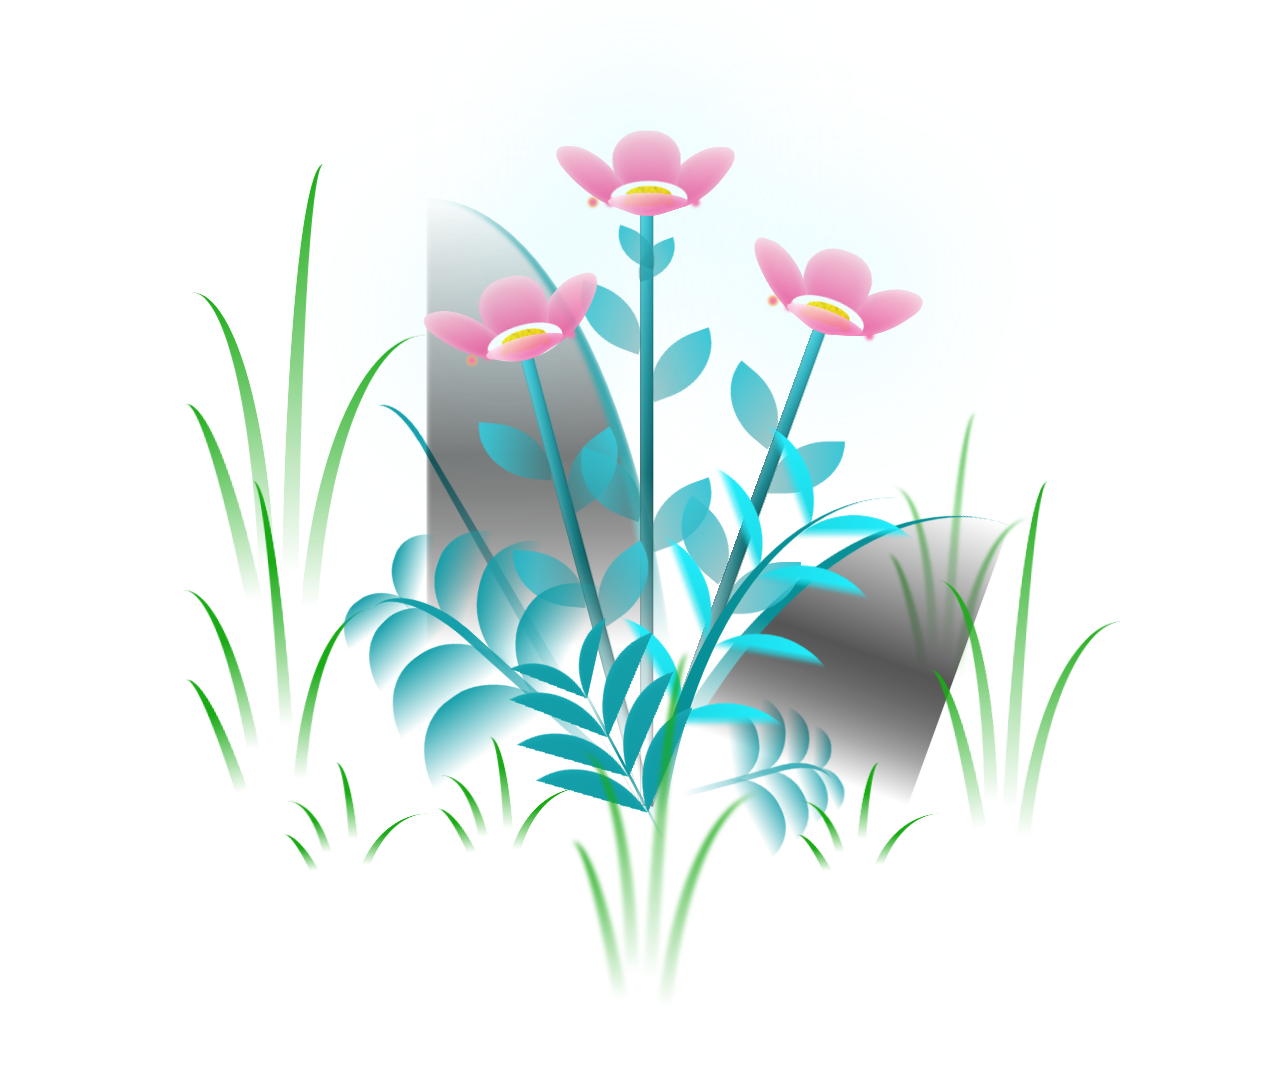
==== flowers.html @ b2b1e072 "update new website" ====
<!DOCTYPE html>
<html lang="en">
<head>
    <meta charset="UTF-8">
    <meta http-equiv="X-UA-Compatible" content="IE=edge">
    <meta name="viewport" content="width=device-width, initial-scale=1.0">
    <link rel="stylesheet" href="style/flowers.css">
    <script src="script/flowers.js" type="text/javascript"></script><title>Flowers</title>
</head>
    
<body class="not-loaded">
    <div class="night"></div>
    <div class="flowers">
      <div class="flower flower--1">
        <div class="flower__leafs flower__leafs--1">
          <div class="flower__leaf flower__leaf--1"></div>
          <div class="flower__leaf flower__leaf--2"></div>
          <div class="flower__leaf flower__leaf--3"></div>
          <div class="flower__leaf flower__leaf--4"></div>
          <div class="flower__white-circle"></div>
  
          <div class="flower__light flower__light--1"></div>
          <div class="flower__light flower__light--2"></div>
          <div class="flower__light flower__light--3"></div>
          <div class="flower__light flower__light--4"></div>
          <div class="flower__light flower__light--5"></div>
          <div class="flower__light flower__light--6"></div>
          <div class="flower__light flower__light--7"></div>
          <div class="flower__light flower__light--8"></div>
  
        </div>
        <div class="flower__line">
          <div class="flower__line__leaf flower__line__leaf--1"></div>
          <div class="flower__line__leaf flower__line__leaf--2"></div>
          <div class="flower__line__leaf flower__line__leaf--3"></div>
          <div class="flower__line__leaf flower__line__leaf--4"></div>
          <div class="flower__line__leaf flower__line__leaf--5"></div>
          <div class="flower__line__leaf flower__line__leaf--6"></div>
        </div>
      </div>
  
      <div class="flower flower--2">
        <div class="flower__leafs flower__leafs--2">
          <div class="flower__leaf flower__leaf--1"></div>
          <div class="flower__leaf flower__leaf--2"></div>
          <div class="flower__leaf flower__leaf--3"></div>
          <div class="flower__leaf flower__leaf--4"></div>
          <div class="flower__white-circle"></div>
  
          <div class="flower__light flower__light--1"></div>
          <div class="flower__light flower__light--2"></div>
          <div class="flower__light flower__light--3"></div>
          <div class="flower__light flower__light--4"></div>
          <div class="flower__light flower__light--5"></div>
          <div class="flower__light flower__light--6"></div>
          <div class="flower__light flower__light--7"></div>
          <div class="flower__light flower__light--8"></div>
  
        </div>
        <div class="flower__line">
          <div class="flower__line__leaf flower__line__leaf--1"></div>
          <div class="flower__line__leaf flower__line__leaf--2"></div>
          <div class="flower__line__leaf flower__line__leaf--3"></div>
          <div class="flower__line__leaf flower__line__leaf--4"></div>
        </div>
      </div>
  
      <div class="flower flower--3">
        <div class="flower__leafs flower__leafs--3">
          <div class="flower__leaf flower__leaf--1"></div>
          <div class="flower__leaf flower__leaf--2"></div>
          <div class="flower__leaf flower__leaf--3"></div>
          <div class="flower__leaf flower__leaf--4"></div>
          <div class="flower__white-circle"></div>
  
          <div class="flower__light flower__light--1"></div>
          <div class="flower__light flower__light--2"></div>
          <div class="flower__light flower__light--3"></div>
          <div class="flower__light flower__light--4"></div>
          <div class="flower__light flower__light--5"></div>
          <div class="flower__light flower__light--6"></div>
          <div class="flower__light flower__light--7"></div>
          <div class="flower__light flower__light--8"></div>
  
        </div>
        <div class="flower__line">
          <div class="flower__line__leaf flower__line__leaf--1"></div>
          <div class="flower__line__leaf flower__line__leaf--2"></div>
          <div class="flower__line__leaf flower__line__leaf--3"></div>
          <div class="flower__line__leaf flower__line__leaf--4"></div>
        </div>
      </div>
  
      <div class="grow-ans" style="--d:1.2s">
        <div class="flower__g-long">
          <div class="flower__g-long__top"></div>
          <div class="flower__g-long__bottom"></div>
        </div>
      </div>
  
      <div class="growing-grass">
        <div class="flower__grass flower__grass--1">
          <div class="flower__grass--top"></div>
          <div class="flower__grass--bottom"></div>
          <div class="flower__grass__leaf flower__grass__leaf--1"></div>
          <div class="flower__grass__leaf flower__grass__leaf--2"></div>
          <div class="flower__grass__leaf flower__grass__leaf--3"></div>
          <div class="flower__grass__leaf flower__grass__leaf--4"></div>
          <div class="flower__grass__leaf flower__grass__leaf--5"></div>
          <div class="flower__grass__leaf flower__grass__leaf--6"></div>
          <div class="flower__grass__leaf flower__grass__leaf--7"></div>
          <div class="flower__grass__leaf flower__grass__leaf--8"></div>
          <div class="flower__grass__overlay"></div>
        </div>
      </div>
  
      <div class="growing-grass">
        <div class="flower__grass flower__grass--2">
          <div class="flower__grass--top"></div>
          <div class="flower__grass--bottom"></div>
          <div class="flower__grass__leaf flower__grass__leaf--1"></div>
          <div class="flower__grass__leaf flower__grass__leaf--2"></div>
          <div class="flower__grass__leaf flower__grass__leaf--3"></div>
          <div class="flower__grass__leaf flower__grass__leaf--4"></div>
          <div class="flower__grass__leaf flower__grass__leaf--5"></div>
          <div class="flower__grass__leaf flower__grass__leaf--6"></div>
          <div class="flower__grass__leaf flower__grass__leaf--7"></div>
          <div class="flower__grass__leaf flower__grass__leaf--8"></div>
          <div class="flower__grass__overlay"></div>
        </div>
      </div>
  
      <div class="grow-ans" style="--d:2.4s">
        <div class="flower__g-right flower__g-right--1">
          <div class="leaf"></div>
        </div>
      </div>
  
      <div class="grow-ans" style="--d:2.8s">
        <div class="flower__g-right flower__g-right--2">
          <div class="leaf"></div>
        </div>
      </div>
  
      <div class="grow-ans" style="--d:2.8s">
        <div class="flower__g-front">
          <div class="flower__g-front__leaf-wrapper flower__g-front__leaf-wrapper--1">
            <div class="flower__g-front__leaf"></div>
          </div>
          <div class="flower__g-front__leaf-wrapper flower__g-front__leaf-wrapper--2">
            <div class="flower__g-front__leaf"></div>
          </div>
          <div class="flower__g-front__leaf-wrapper flower__g-front__leaf-wrapper--3">
            <div class="flower__g-front__leaf"></div>
          </div>
          <div class="flower__g-front__leaf-wrapper flower__g-front__leaf-wrapper--4">
            <div class="flower__g-front__leaf"></div>
          </div>
          <div class="flower__g-front__leaf-wrapper flower__g-front__leaf-wrapper--5">
            <div class="flower__g-front__leaf"></div>
          </div>
          <div class="flower__g-front__leaf-wrapper flower__g-front__leaf-wrapper--6">
            <div class="flower__g-front__leaf"></div>
          </div>
          <div class="flower__g-front__leaf-wrapper flower__g-front__leaf-wrapper--7">
            <div class="flower__g-front__leaf"></div>
          </div>
          <div class="flower__g-front__leaf-wrapper flower__g-front__leaf-wrapper--8">
            <div class="flower__g-front__leaf"></div>
          </div>
          <div class="flower__g-front__line"></div>
        </div>
      </div>
  
      <div class="grow-ans" style="--d:3.2s">
        <div class="flower__g-fr">
          <div class="leaf"></div>
          <div class="flower__g-fr__leaf flower__g-fr__leaf--1"></div>
          <div class="flower__g-fr__leaf flower__g-fr__leaf--2"></div>
          <div class="flower__g-fr__leaf flower__g-fr__leaf--3"></div>
          <div class="flower__g-fr__leaf flower__g-fr__leaf--4"></div>
          <div class="flower__g-fr__leaf flower__g-fr__leaf--5"></div>
          <div class="flower__g-fr__leaf flower__g-fr__leaf--6"></div>
          <div class="flower__g-fr__leaf flower__g-fr__leaf--7"></div>
          <div class="flower__g-fr__leaf flower__g-fr__leaf--8"></div>
        </div>
      </div>
  
      <div class="long-g long-g--0">
        <div class="grow-ans" style="--d:3s">
          <div class="leaf leaf--0"></div>
        </div>
        <div class="grow-ans" style="--d:2.2s">
          <div class="leaf leaf--1"></div>
        </div>
        <div class="grow-ans" style="--d:3.4s">
          <div class="leaf leaf--2"></div>
        </div>
        <div class="grow-ans" style="--d:3.6s">
          <div class="leaf leaf--3"></div>
        </div>
      </div>
  
      <div class="long-g long-g--1">
        <div class="grow-ans" style="--d:3.6s">
          <div class="leaf leaf--0"></div>
        </div>
        <div class="grow-ans" style="--d:3.8s">
          <div class="leaf leaf--1"></div>
        </div>
        <div class="grow-ans" style="--d:4s">
          <div class="leaf leaf--2"></div>
        </div>
        <div class="grow-ans" style="--d:4.2s">
          <div class="leaf leaf--3"></div>
        </div>
      </div>
  
      <div class="long-g long-g--2">
        <div class="grow-ans" style="--d:4s">
          <div class="leaf leaf--0"></div>
        </div>
        <div class="grow-ans" style="--d:4.2s">
          <div class="leaf leaf--1"></div>
        </div>
        <div class="grow-ans" style="--d:4.4s">
          <div class="leaf leaf--2"></div>
        </div>
        <div class="grow-ans" style="--d:4.6s">
          <div class="leaf leaf--3"></div>
        </div>
      </div>
  
      <div class="long-g long-g--3">
        <div class="grow-ans" style="--d:4s">
          <div class="leaf leaf--0"></div>
        </div>
        <div class="grow-ans" style="--d:4.2s">
          <div class="leaf leaf--1"></div>
        </div>
        <div class="grow-ans" style="--d:3s">
          <div class="leaf leaf--2"></div>
        </div>
        <div class="grow-ans" style="--d:3.6s">
          <div class="leaf leaf--3"></div>
        </div>
      </div>
  
      <div class="long-g long-g--4">
        <div class="grow-ans" style="--d:4s">
          <div class="leaf leaf--0"></div>
        </div>
        <div class="grow-ans" style="--d:4.2s">
          <div class="leaf leaf--1"></div>
        </div>
        <div class="grow-ans" style="--d:3s">
          <div class="leaf leaf--2"></div>
        </div>
        <div class="grow-ans" style="--d:3.6s">
          <div class="leaf leaf--3"></div>
        </div>
      </div>
  
      <div class="long-g long-g--5">
        <div class="grow-ans" style="--d:4s">
          <div class="leaf leaf--0"></div>
        </div>
        <div class="grow-ans" style="--d:4.2s">
          <div class="leaf leaf--1"></div>
        </div>
        <div class="grow-ans" style="--d:3s">
          <div class="leaf leaf--2"></div>
        </div>
        <div class="grow-ans" style="--d:3.6s">
          <div class="leaf leaf--3"></div>
        </div>
      </div>
  
      <div class="long-g long-g--6">
        <div class="grow-ans" style="--d:4.2s">
          <div class="leaf leaf--0"></div>
        </div>
        <div class="grow-ans" style="--d:4.4s">
          <div class="leaf leaf--1"></div>
        </div>
        <div class="grow-ans" style="--d:4.6s">
          <div class="leaf leaf--2"></div>
        </div>
        <div class="grow-ans" style="--d:4.8s">
          <div class="leaf leaf--3"></div>
        </div>
      </div>
  
      <div class="long-g long-g--7">
        <div class="grow-ans" style="--d:3s">
          <div class="leaf leaf--0"></div>
        </div>
        <div class="grow-ans" style="--d:3.2s">
          <div class="leaf leaf--1"></div>
        </div>
        <div class="grow-ans" style="--d:3.5s">
          <div class="leaf leaf--2"></div>
        </div>
        <div class="grow-ans" style="--d:3.6s">
          <div class="leaf leaf--3"></div>
        </div>
      </div>
    </div>
</body>
</html>
---- style/flowers.css ----
*,
*::after,
*::before {
  padding: 0;
  margin: 0;
  box-sizing: border-box;
}

:root {
  --dark-color: #000;
}

body {
  display: flex;
  align-items: flex-end;
  justify-content: center;
  min-height: 100vh;
  background-color: transparent;
  overflow: hidden;
  perspective: 1000px;
  padding: 0;
}

.night {
  display: none;
}

.flowers {
  position: relative;
  transform: scale(0.95) translateY(-10px);
}

.flower {
  position: absolute;
  bottom: 10vmin;
  transform-origin: bottom center;
  z-index: 10;
  --fl-speed: 0.8s;
}
.flower--1 {
  animation: moving-flower-1 4s linear infinite;
}
.flower--1 .flower__line {
  height: 70vmin;
  animation-delay: 0.3s;
}
.flower--1 .flower__line__leaf--1 {
  animation: blooming-leaf-right var(--fl-speed) 1.6s backwards;
}
.flower--1 .flower__line__leaf--2 {
  animation: blooming-leaf-right var(--fl-speed) 1.4s backwards;
}
.flower--1 .flower__line__leaf--3 {
  animation: blooming-leaf-left var(--fl-speed) 1.2s backwards;
}
.flower--1 .flower__line__leaf--4 {
  animation: blooming-leaf-left var(--fl-speed) 1s backwards;
}
.flower--1 .flower__line__leaf--5 {
  animation: blooming-leaf-right var(--fl-speed) 1.8s backwards;
}
.flower--1 .flower__line__leaf--6 {
  animation: blooming-leaf-left var(--fl-speed) 2s backwards;
}
.flower--2 {
  left: 50%;
  transform: rotate(20deg);
  animation: moving-flower-2 4s linear infinite;
}
.flower--2 .flower__line {
  height: 60vmin;
  animation-delay: 0.6s;
}
.flower--2 .flower__line__leaf--1 {
  animation: blooming-leaf-right var(--fl-speed) 1.9s backwards;
}
.flower--2 .flower__line__leaf--2 {
  animation: blooming-leaf-right var(--fl-speed) 1.7s backwards;
}
.flower--2 .flower__line__leaf--3 {
  animation: blooming-leaf-left var(--fl-speed) 1.5s backwards;
}
.flower--2 .flower__line__leaf--4 {
  animation: blooming-leaf-left var(--fl-speed) 1.3s backwards;
}
.flower--3 {
  left: 50%;
  transform: rotate(-15deg);
  animation: moving-flower-3 4s linear infinite;
}
.flower--3 .flower__line {
  animation-delay: 0.9s;
}
.flower--3 .flower__line__leaf--1 {
  animation: blooming-leaf-right var(--fl-speed) 2.5s backwards;
}
.flower--3 .flower__line__leaf--2 {
  animation: blooming-leaf-right var(--fl-speed) 2.3s backwards;
}
.flower--3 .flower__line__leaf--3 {
  animation: blooming-leaf-left var(--fl-speed) 2.1s backwards;
}
.flower--3 .flower__line__leaf--4 {
  animation: blooming-leaf-left var(--fl-speed) 1.9s backwards;
}
.flower__leafs {
  position: relative;
  animation: blooming-flower 2s backwards;
}
.flower__leafs--1 {
  animation-delay: 1.1s;
}
.flower__leafs--2 {
  animation-delay: 1.4s;
}
.flower__leafs--3 {
  animation-delay: 1.7s;
}
.flower__leafs::after {
  content: "";
  position: absolute;
  left: 0;
  top: 0;
  transform: translate(-50%, -100%);
  width: 8vmin;
  height: 8vmin;
  background-color: #6bf0ff;
  filter: blur(10vmin);
}
.flower__leaf {
  position: absolute;
  bottom: 0;
  left: 50%;
  width: 8vmin;
  height: 11vmin;
  border-radius: 51% 49% 47% 53%/44% 45% 55% 69%;
  background-color: #ffc2d4;
  background-image: linear-gradient(to top, #f43f8e, #ffc2d4);
  transform-origin: bottom center;
  opacity: 0.92;
  box-shadow: inset 0 0 2vmin rgba(255, 255, 255, 0.6);
}
.flower__leaf--1 {
  transform: translate(-10%, 1%) rotateY(40deg) rotateX(-50deg);
}
.flower__leaf--2 {
  transform: translate(-50%, -4%) rotateX(40deg);
}
.flower__leaf--3 {
  transform: translate(-90%, 0%) rotateY(45deg) rotateX(50deg);
}
.flower__leaf--4 {
  width: 8vmin;
  height: 8vmin;
  transform-origin: bottom left;
  border-radius: 4vmin 10vmin 4vmin 4vmin;
  transform: translate(0%, 18%) rotateX(70deg) rotate(-43deg);
  background-image: linear-gradient(to top, #ec4899, #ffd6e7);
  z-index: 1;
  opacity: 0.85;
}
.flower__white-circle {
  position: absolute;
  left: -3.5vmin;
  top: -3vmin;
  width: 9vmin;
  height: 4vmin;
  border-radius: 50%;
  background-color: #fff;
}
.flower__white-circle::after {
  content: "";
  position: absolute;
  left: 50%;
  top: 45%;
  transform: translate(-50%, -50%);
  width: 60%;
  height: 60%;
  border-radius: inherit;
  background-image: repeating-linear-gradient(300deg, rgba(0, 0, 0, 0.03) 0px, rgba(0, 0, 0, 0.03) 1px, transparent 1px, transparent 12px), repeating-linear-gradient(45deg, rgba(0, 0, 0, 0.03) 0px, rgba(0, 0, 0, 0.03) 1px, transparent 1px, transparent 12px), repeating-linear-gradient(67.5deg, rgba(0, 0, 0, 0.03) 0px, rgba(0, 0, 0, 0.03) 1px, transparent 1px, transparent 12px), repeating-linear-gradient(135deg, rgba(0, 0, 0, 0.03) 0px, rgba(0, 0, 0, 0.03) 1px, transparent 1px, transparent 12px), repeating-linear-gradient(45deg, rgba(0, 0, 0, 0.03) 0px, rgba(0, 0, 0, 0.03) 1px, transparent 1px, transparent 12px), repeating-linear-gradient(112.5deg, rgba(0, 0, 0, 0.03) 0px, rgba(0, 0, 0, 0.03) 1px, transparent 1px, transparent 12px), repeating-linear-gradient(112.5deg, rgba(0, 0, 0, 0.03) 0px, rgba(0, 0, 0, 0.03) 1px, transparent 1px, transparent 12px), repeating-linear-gradient(45deg, rgba(0, 0, 0, 0.03) 0px, rgba(0, 0, 0, 0.03) 1px, transparent 1px, transparent 12px), repeating-linear-gradient(22.5deg, rgba(0, 0, 0, 0.03) 0px, rgba(0, 0, 0, 0.03) 1px, transparent 1px, transparent 12px), repeating-linear-gradient(45deg, rgba(0, 0, 0, 0.03) 0px, rgba(0, 0, 0, 0.03) 1px, transparent 1px, transparent 12px), repeating-linear-gradient(22.5deg, rgba(0, 0, 0, 0.03) 0px, rgba(0, 0, 0, 0.03) 1px, transparent 1px, transparent 12px), repeating-linear-gradient(135deg, rgba(0, 0, 0, 0.03) 0px, rgba(0, 0, 0, 0.03) 1px, transparent 1px, transparent 12px), repeating-linear-gradient(157.5deg, rgba(0, 0, 0, 0.03) 0px, rgba(0, 0, 0, 0.03) 1px, transparent 1px, transparent 12px), repeating-linear-gradient(67.5deg, rgba(0, 0, 0, 0.03) 0px, rgba(0, 0, 0, 0.03) 1px, transparent 1px, transparent 12px), repeating-linear-gradient(67.5deg, rgba(0, 0, 0, 0.03) 0px, rgba(0, 0, 0, 0.03) 1px, transparent 1px, transparent 12px), linear-gradient(90deg, rgb(255, 235, 18), rgb(255, 206, 0));
}
.flower__line {
  height: 55vmin;
  width: 1.5vmin;
  background-image: linear-gradient(to left, rgba(0, 0, 0, 0.2), transparent, rgba(255, 255, 255, 0.2)), linear-gradient(to top, transparent 10%, #14757a, #39c6d6);
  box-shadow: inset 0 0 2px rgba(0, 0, 0, 0.5);
  animation: grow-flower-tree 4s backwards;
}
.flower__line__leaf {
  --w: 7vmin;
  --h: calc(var(--w) + 2vmin);
  position: absolute;
  top: 20%;
  left: 90%;
  width: var(--w);
  height: var(--h);
  border-top-right-radius: var(--h);
  border-bottom-left-radius: var(--h);
  background-image: linear-gradient(to top, rgba(20, 117, 122, 0.4), #39c6d6);
}
.flower__line__leaf--1 {
  transform: rotate(70deg) rotateY(30deg);
}
.flower__line__leaf--2 {
  top: 45%;
  transform: rotate(70deg) rotateY(30deg);
}
.flower__line__leaf--3, .flower__line__leaf--4, .flower__line__leaf--6 {
  border-top-right-radius: 0;
  border-bottom-left-radius: 0;
  border-top-left-radius: var(--h);
  border-bottom-right-radius: var(--h);
  left: -460%;
  top: 12%;
  transform: rotate(-70deg) rotateY(30deg);
}
.flower__line__leaf--4 {
  top: 40%;
}
.flower__line__leaf--5 {
  top: 0;
  transform-origin: left;
  transform: rotate(70deg) rotateY(30deg) scale(0.6);
}
.flower__line__leaf--6 {
  top: -2%;
  left: -450%;
  transform-origin: right;
  transform: rotate(-70deg) rotateY(30deg) scale(0.6);
}
.flower__light {
  position: absolute;
  bottom: 0vmin;
  width: 1vmin;
  height: 1vmin;
  background-color: rgb(255, 251, 0);
  border-radius: 50%;
  filter: blur(0.2vmin);
  animation: light-ans 4s linear infinite backwards;
}
.flower__light:nth-child(odd) {
  background-color: #ff6ea9;
}
.flower__light--1 {
  left: -2vmin;
  animation-delay: 1s;
}
.flower__light--2 {
  left: 3vmin;
  animation-delay: 0.5s;
}
.flower__light--3 {
  left: -6vmin;
  animation-delay: 0.3s;
}
.flower__light--4 {
  left: 6vmin;
  animation-delay: 0.9s;
}
.flower__light--5 {
  left: -1vmin;
  animation-delay: 1.5s;
}
.flower__light--6 {
  left: -4vmin;
  animation-delay: 3s;
}
.flower__light--7 {
  left: 3vmin;
  animation-delay: 2s;
}
.flower__light--8 {
  left: -6vmin;
  animation-delay: 3.5s;
}
.flower__grass {
  --c: #159faa;
  --line-w: 1.5vmin;
  position: absolute;
  bottom: 12vmin;
  left: -7vmin;
  display: flex;
  flex-direction: column;
  align-items: flex-end;
  z-index: 20;
  transform-origin: bottom center;
  transform: rotate(-48deg) rotateY(40deg);
}
.flower__grass--1 {
  animation: moving-grass 2s linear infinite;
}
.flower__grass--2 {
  left: 2vmin;
  bottom: 10vmin;
  transform: scale(0.5) rotate(75deg) rotateX(10deg) rotateY(-200deg);
  opacity: 0.8;
  z-index: 0;
  animation: moving-grass--2 1.5s linear infinite;
}
.flower__grass--top {
  width: 7vmin;
  height: 10vmin;
  border-top-right-radius: 100%;
  border-right: var(--line-w) solid var(--c);
  transform-origin: bottom center;
  transform: rotate(-2deg);
}
.flower__grass--bottom {
  margin-top: -2px;
  width: var(--line-w);
  height: 25vmin;
  background-image: linear-gradient(to top, transparent, var(--c));
}
.flower__grass__leaf {
  --size: 10vmin;
  position: absolute;
  width: calc(var(--size) * 2.1);
  height: var(--size);
  border-top-left-radius: var(--size);
  border-top-right-radius: var(--size);
  background-image: linear-gradient(to top, transparent, transparent 30%, var(--c));
  z-index: 100;
}
.flower__grass__leaf--1 {
  top: -6%;
  left: 30%;
  --size: 6vmin;
  transform: rotate(-20deg);
  animation: growing-grass-ans--1 2s 2.6s backwards;
}
@keyframes growing-grass-ans--1 {
  0% {
    transform-origin: bottom left;
    transform: rotate(-20deg) scale(0);
  }
}
.flower__grass__leaf--2 {
  top: -5%;
  left: -110%;
  --size: 6vmin;
  transform: rotate(10deg);
  animation: growing-grass-ans--2 2s 2.4s linear backwards;
}
@keyframes growing-grass-ans--2 {
  0% {
    transform-origin: bottom right;
    transform: rotate(10deg) scale(0);
  }
}
.flower__grass__leaf--3 {
  top: 5%;
  left: 60%;
  --size: 8vmin;
  transform: rotate(-18deg) rotateX(-20deg);
  animation: growing-grass-ans--3 2s 2.2s linear backwards;
}
@keyframes growing-grass-ans--3 {
  0% {
    transform-origin: bottom left;
    transform: rotate(-18deg) rotateX(-20deg) scale(0);
  }
}
.flower__grass__leaf--4 {
  top: 6%;
  left: -135%;
  --size: 8vmin;
  transform: rotate(2deg);
  animation: growing-grass-ans--4 2s 2s linear backwards;
}
@keyframes growing-grass-ans--4 {
  0% {
    transform-origin: bottom right;
    transform: rotate(2deg) scale(0);
  }
}
.flower__grass__leaf--5 {
  top: 20%;
  left: 60%;
  --size: 10vmin;
  transform: rotate(-24deg) rotateX(-20deg);
  animation: growing-grass-ans--5 2s 1.8s linear backwards;
}
@keyframes growing-grass-ans--5 {
  0% {
    transform-origin: bottom left;
    transform: rotate(-24deg) rotateX(-20deg) scale(0);
  }
}
.flower__grass__leaf--6 {
  top: 22%;
  left: -180%;
  --size: 10vmin;
  transform: rotate(10deg);
  animation: growing-grass-ans--6 2s 1.6s linear backwards;
}
@keyframes growing-grass-ans--6 {
  0% {
    transform-origin: bottom right;
    transform: rotate(10deg) scale(0);
  }
}
.flower__grass__leaf--7 {
  top: 39%;
  left: 70%;
  --size: 10vmin;
  transform: rotate(-10deg);
  animation: growing-grass-ans--7 2s 1.4s linear backwards;
}
@keyframes growing-grass-ans--7 {
  0% {
    transform-origin: bottom left;
    transform: rotate(-10deg) scale(0);
  }
}
.flower__grass__leaf--8 {
  top: 40%;
  left: -215%;
  --size: 11vmin;
  transform: rotate(10deg);
  animation: growing-grass-ans--8 2s 1.2s linear backwards;
}
@keyframes growing-grass-ans--8 {
  0% {
    transform-origin: bottom right;
    transform: rotate(10deg) scale(0);
  }
}
.flower__grass__overlay {
  display: none;
}
.flower__g-long {
  --w: 2vmin;
  --h: 6vmin;
  --c: #159faa;
  position: absolute;
  bottom: 10vmin;
  left: -3vmin;
  transform-origin: bottom center;
  transform: rotate(-30deg) rotateY(-20deg);
  display: flex;
  flex-direction: column;
  align-items: flex-end;
  animation: flower-g-long-ans 3s linear infinite;
}
@keyframes flower-g-long-ans {
  0%, 100% {
    transform: rotate(-30deg) rotateY(-20deg);
  }
  50% {
    transform: rotate(-32deg) rotateY(-20deg);
  }
}
.flower__g-long__top {
  top: calc(var(--h) * -1);
  width: calc(var(--w) + 1vmin);
  height: var(--h);
  border-top-right-radius: 100%;
  border-right: 0.7vmin solid var(--c);
  transform: translate(-0.7vmin, 1vmin);
}
.flower__g-long__bottom {
  width: var(--w);
  height: 50vmin;
  transform-origin: bottom center;
  background-image: linear-gradient(to top, transparent 30%, var(--c));
  box-shadow: inset 0 0 2px rgba(0, 0, 0, 0.5);
  clip-path: polygon(35% 0, 65% 1%, 100% 100%, 0% 100%);
}
.flower__g-right {
  position: absolute;
  bottom: 6vmin;
  left: -2vmin;
  transform-origin: bottom left;
  transform: rotate(20deg);
}
.flower__g-right .leaf {
  width: 30vmin;
  height: 50vmin;
  border-top-left-radius: 100%;
  border-left: 2vmin solid #079097;
  background-image: linear-gradient(to bottom, transparent, var(--dark-color) 60%);
  -webkit-mask-image: linear-gradient(to top, transparent 30%, #079097 60%);
}
.flower__g-right--1 {
  animation: flower-g-right-ans 2.5s linear infinite;
}
.flower__g-right--2 {
  left: 5vmin;
  transform: rotateY(-180deg);
  animation: flower-g-right-ans--2 3s linear infinite;
}
.flower__g-right--2 .leaf {
  height: 75vmin;
  filter: blur(0.3vmin);
  opacity: 0.8;
}
@keyframes flower-g-right-ans {
  0%, 100% {
    transform: rotate(20deg);
  }
  50% {
    transform: rotate(24deg) rotateX(-20deg);
  }
}
@keyframes flower-g-right-ans--2 {
  0%, 100% {
    transform: rotateY(-180deg) rotate(0deg) rotateX(-20deg);
  }
  50% {
    transform: rotateY(-180deg) rotate(6deg) rotateX(-20deg);
  }
}
.flower__g-front {
  position: absolute;
  bottom: 6vmin;
  left: 2.5vmin;
  z-index: 100;
  transform-origin: bottom center;
  transform: rotate(-28deg) rotateY(30deg) scale(1.04);
  animation: flower__g-front-ans 2s linear infinite;
}
@keyframes flower__g-front-ans {
  0%, 100% {
    transform: rotate(-28deg) rotateY(30deg) scale(1.04);
  }
  50% {
    transform: rotate(-35deg) rotateY(40deg) scale(1.04);
  }
}
.flower__g-front__line {
  width: 0.3vmin;
  height: 20vmin;
  background-image: linear-gradient(to top, transparent, #079097, transparent 100%);
  position: relative;
}
.flower__g-front__leaf-wrapper {
  position: absolute;
  top: 0;
  left: 0;
  transform-origin: bottom left;
  transform: rotate(10deg);
}
.flower__g-front__leaf-wrapper:nth-child(even) {
  left: 0vmin;
  transform: rotateY(-180deg) rotate(5deg);
  animation: flower__g-front__leaf-left-ans 1s ease-in backwards;
}
.flower__g-front__leaf-wrapper:nth-child(odd) {
  animation: flower__g-front__leaf-ans 1s ease-in backwards;
}
.flower__g-front__leaf-wrapper--1 {
  top: -8vmin;
  transform: scale(0.7);
  animation: flower__g-front__leaf-ans 1s 5.5s ease-in backwards !important;
}
.flower__g-front__leaf-wrapper--2 {
  top: -8vmin;
  transform: rotateY(-180deg) scale(0.7) !important;
  animation: flower__g-front__leaf-left-ans-2 1s 4.6s ease-in backwards !important;
}
.flower__g-front__leaf-wrapper--3 {
  top: -3vmin;
  animation: flower__g-front__leaf-ans 1s 4.6s ease-in backwards;
}
.flower__g-front__leaf-wrapper--4 {
  top: -3vmin;
  transform: rotateY(-180deg) scale(0.9) !important;
  animation: flower__g-front__leaf-left-ans-2 1s 4.6s ease-in backwards !important;
}
@keyframes flower__g-front__leaf-left-ans-2 {
  0% {
    transform: rotateY(-180deg) scale(0);
  }
}
.flower__g-front__leaf-wrapper--5, .flower__g-front__leaf-wrapper--6 {
  top: 2vmin;
}
.flower__g-front__leaf-wrapper--7, .flower__g-front__leaf-wrapper--8 {
  top: 6.5vmin;
}
.flower__g-front__leaf-wrapper--2 {
  animation-delay: 5.2s !important;
}
.flower__g-front__leaf-wrapper--3 {
  animation-delay: 4.9s !important;
}
.flower__g-front__leaf-wrapper--5 {
  animation-delay: 4.3s !important;
}
.flower__g-front__leaf-wrapper--6 {
  animation-delay: 4.1s !important;
}
.flower__g-front__leaf-wrapper--7 {
  animation-delay: 3.8s !important;
}
.flower__g-front__leaf-wrapper--8 {
  animation-delay: 3.5s !important;
}
@keyframes flower__g-front__leaf-ans {
  0% {
    transform: rotate(10deg) scale(0);
  }
}
@keyframes flower__g-front__leaf-left-ans {
  0% {
    transform: rotateY(-180deg) rotate(5deg) scale(0);
  }
}
.flower__g-front__leaf {
  width: 10vmin;
  height: 10vmin;
  border-radius: 100% 0% 0% 100%/100% 100% 0% 0%;
  box-shadow: inset 0 2px 1vmin hsla(184, 97%, 58%, 0.2);
  background-image: linear-gradient(to bottom left, transparent, rgba(7, 144, 151, 0.25)), linear-gradient(to bottom right, #159faa 50%, transparent 50%, transparent);
  -webkit-mask-image: linear-gradient(to bottom right, #159faa 50%, transparent 50%, transparent);
  mask-image: linear-gradient(to bottom right, #159faa 50%, transparent 50%, transparent);
}
.flower__g-fr {
  position: absolute;
  bottom: -4vmin;
  left: vmin;
  transform-origin: bottom left;
  z-index: 10;
  animation: flower__g-fr-ans 2s linear infinite;
}
@keyframes flower__g-fr-ans {
  0%, 100% {
    transform: rotate(2deg);
  }
  50% {
    transform: rotate(4deg);
  }
}
.flower__g-fr .leaf {
  width: 30vmin;
  height: 50vmin;
  border-top-left-radius: 100%;
  border-left: 2vmin solid #079097;
  -webkit-mask-image: linear-gradient(to top, transparent 25%, #079097 50%);
  position: relative;
  z-index: 1;
}
.flower__g-fr__leaf {
  position: absolute;
  top: 0;
  left: 0;
  width: 10vmin;
  height: 10vmin;
  border-radius: 100% 0% 0% 100%/100% 100% 0% 0%;
  box-shadow: inset 0 2px 1vmin hsla(184, 97%, 58%, 0.2);
  background-image: linear-gradient(to bottom left, transparent, rgba(7, 144, 151, 0.25) 98%), linear-gradient(to bottom right, #23f0ff 45%, transparent 50%, transparent);
  -webkit-mask-image: linear-gradient(135deg, #159faa 40%, transparent 50%, transparent);
}
.flower__g-fr__leaf--1 {
  left: 20vmin;
  transform: rotate(45deg);
  animation: flower__g-fr-leaft-ans-1 0.5s 5.2s linear backwards;
}
@keyframes flower__g-fr-leaft-ans-1 {
  0% {
    transform-origin: left;
    transform: rotate(45deg) scale(0);
  }
}
.flower__g-fr__leaf--2 {
  left: 12vmin;
  top: -7vmin;
  transform: rotate(25deg) rotateY(-180deg);
  animation: flower__g-fr-leaft-ans-6 0.5s 5s linear backwards;
}
.flower__g-fr__leaf--3 {
  left: 15vmin;
  top: 6vmin;
  transform: rotate(55deg);
  animation: flower__g-fr-leaft-ans-5 0.5s 4.8s linear backwards;
}
.flower__g-fr__leaf--4 {
  left: 6vmin;
  top: -2vmin;
  transform: rotate(25deg) rotateY(-180deg);
  animation: flower__g-fr-leaft-ans-6 0.5s 4.6s linear backwards;
}
.flower__g-fr__leaf--5 {
  left: 10vmin;
  top: 14vmin;
  transform: rotate(55deg);
  animation: flower__g-fr-leaft-ans-5 0.5s 4.4s linear backwards;
}
@keyframes flower__g-fr-leaft-ans-5 {
  0% {
    transform-origin: left;
    transform: rotate(55deg) scale(0);
  }
}
.flower__g-fr__leaf--6 {
  left: 0vmin;
  top: 6vmin;
  transform: rotate(25deg) rotateY(-180deg);
  animation: flower__g-fr-leaft-ans-6 0.5s 4.2s linear backwards;
}
@keyframes flower__g-fr-leaft-ans-6 {
  0% {
    transform-origin: right;
    transform: rotate(25deg) rotateY(-180deg) scale(0);
  }
}
.flower__g-fr__leaf--7 {
  left: 5vmin;
  top: 22vmin;
  transform: rotate(45deg);
  animation: flower__g-fr-leaft-ans-7 0.5s 4s linear backwards;
}
@keyframes flower__g-fr-leaft-ans-7 {
  0% {
    transform-origin: left;
    transform: rotate(45deg) scale(0);
  }
}
.flower__g-fr__leaf--8 {
  left: -4vmin;
  top: 15vmin;
  transform: rotate(15deg) rotateY(-180deg);
  animation: flower__g-fr-leaft-ans-8 0.5s 3.8s linear backwards;
}
@keyframes flower__g-fr-leaft-ans-8 {
  0% {
    transform-origin: right;
    transform: rotate(15deg) rotateY(-180deg) scale(0);
  }
}

.long-g {
  position: absolute;
  bottom: 25vmin;
  left: -42vmin;
  transform-origin: bottom left;
}
.long-g--1 {
  bottom: 0vmin;
  transform: scale(0.8) rotate(-5deg);
}
.long-g--1 .leaf {
  -webkit-mask-image: linear-gradient(to top, transparent 40%, #079097 80%) !important;
}
.long-g--1 .leaf--1 {
  --w: 5vmin;
  --h: 60vmin;
  left: -2vmin;
  transform: rotate(3deg) rotateY(-180deg);
}
.long-g--2, .long-g--3 {
  bottom: -3vmin;
  left: -35vmin;
  transform-origin: center;
  transform: scale(0.6) rotateX(60deg);
}
.long-g--2 .leaf, .long-g--3 .leaf {
  -webkit-mask-image: linear-gradient(to top, transparent 50%, #079097 80%) !important;
}
.long-g--2 .leaf--1, .long-g--3 .leaf--1 {
  left: -1vmin;
  transform: rotateY(-180deg);
}
.long-g--3 {
  left: -17vmin;
  bottom: 0vmin;
}
.long-g--3 .leaf {
  -webkit-mask-image: linear-gradient(to top, transparent 40%, #079097 80%) !important;
}
.long-g--4 {
  left: 25vmin;
  bottom: -3vmin;
  transform-origin: center;
  transform: scale(0.6) rotateX(60deg);
}
.long-g--4 .leaf {
  -webkit-mask-image: linear-gradient(to top, transparent 50%, #079097 80%) !important;
}
.long-g--5 {
  left: 42vmin;
  bottom: 0vmin;
  transform: scale(0.8) rotate(2deg);
}
.long-g--6 {
  left: 0vmin;
  bottom: -20vmin;
  z-index: 100;
  filter: blur(0.3vmin);
  transform: scale(0.8) rotate(2deg);
}
.long-g--7 {
  left: 35vmin;
  bottom: 20vmin;
  z-index: -1;
  filter: blur(0.3vmin);
  transform: scale(0.6) rotate(2deg);
  opacity: 0.7;
}
.long-g .leaf {
  --w: 15vmin;
  --h: 40vmin;
  --c: #1aaa15;
  position: absolute;
  bottom: 0;
  width: var(--w);
  height: var(--h);
  border-top-left-radius: 100%;
  border-left: 2vmin solid var(--c);
  -webkit-mask-image: linear-gradient(to top, transparent 20%, var(--dark-color));
  transform-origin: bottom center;
}
.long-g .leaf--0 {
  left: 2vmin;
  animation: leaf-ans-1 4s linear infinite;
}
.long-g .leaf--1 {
  --w: 5vmin;
  --h: 60vmin;
  animation: leaf-ans-1 4s linear infinite;
}
.long-g .leaf--2 {
  --w: 10vmin;
  --h: 40vmin;
  left: -0.5vmin;
  bottom: 5vmin;
  transform-origin: bottom left;
  transform: rotateY(-180deg);
  animation: leaf-ans-2 3s linear infinite;
}
.long-g .leaf--3 {
  --w: 5vmin;
  --h: 30vmin;
  left: -1vmin;
  bottom: 3.2vmin;
  transform-origin: bottom left;
  transform: rotate(-10deg) rotateY(-180deg);
  animation: leaf-ans-3 3s linear infinite;
}

@keyframes leaf-ans-1 {
  0%, 100% {
    transform: rotate(-5deg) scale(1);
  }
  50% {
    transform: rotate(5deg) scale(1.1);
  }
}
@keyframes leaf-ans-2 {
  0%, 100% {
    transform: rotateY(-180deg) rotate(5deg);
  }
  50% {
    transform: rotateY(-180deg) rotate(0deg) scale(1.1);
  }
}
@keyframes leaf-ans-3 {
  0%, 100% {
    transform: rotate(-10deg) rotateY(-180deg);
  }
  50% {
    transform: rotate(-20deg) rotateY(-180deg);
  }
}
.grow-ans {
  animation: grow-ans 2s var(--d) backwards;
}

@keyframes grow-ans {
  0% {
    transform: scale(0);
    opacity: 0;
  }
}
@keyframes light-ans {
  0% {
    opacity: 0;
    transform: translateY(0vmin);
  }
  25% {
    opacity: 1;
    transform: translateY(-5vmin) translateX(-2vmin);
  }
  50% {
    opacity: 1;
    transform: translateY(-15vmin) translateX(2vmin);
    filter: blur(0.2vmin);
  }
  75% {
    transform: translateY(-20vmin) translateX(-2vmin);
    filter: blur(0.2vmin);
  }
  100% {
    transform: translateY(-30vmin);
    opacity: 0;
    filter: blur(1vmin);
  }
}
@keyframes moving-flower-1 {
  0%, 100% {
    transform: rotate(2deg);
  }
  50% {
    transform: rotate(-2deg);
  }
}
@keyframes moving-flower-2 {
  0%, 100% {
    transform: rotate(18deg);
  }
  50% {
    transform: rotate(14deg);
  }
}
@keyframes moving-flower-3 {
  0%, 100% {
    transform: rotate(-18deg);
  }
  50% {
    transform: rotate(-20deg) rotateY(-10deg);
  }
}
@keyframes blooming-leaf-right {
  0% {
    transform-origin: left;
    transform: rotate(70deg) rotateY(30deg) scale(0);
  }
}
@keyframes blooming-leaf-left {
  0% {
    transform-origin: right;
    transform: rotate(-70deg) rotateY(30deg) scale(0);
  }
}
@keyframes grow-flower-tree {
  0% {
    height: 0;
    border-radius: 1vmin;
  }
}
@keyframes blooming-flower {
  0% {
    transform: scale(0);
  }
}
@keyframes moving-grass {
  0%, 100% {
    transform: rotate(-48deg) rotateY(40deg);
  }
  50% {
    transform: rotate(-50deg) rotateY(40deg);
  }
}
@keyframes moving-grass--2 {
  0%, 100% {
    transform: scale(0.5) rotate(75deg) rotateX(10deg) rotateY(-200deg);
  }
  50% {
    transform: scale(0.5) rotate(79deg) rotateX(10deg) rotateY(-200deg);
  }
}
.growing-grass {
  animation: growing-grass-ans 1s 2s backwards;
}

@keyframes growing-grass-ans {
  0% {
    transform: scale(0);
  }
}
.not-loaded * {
  animation-play-state: paused !important;
}

/*# sourceMappingURL=style.css.map */
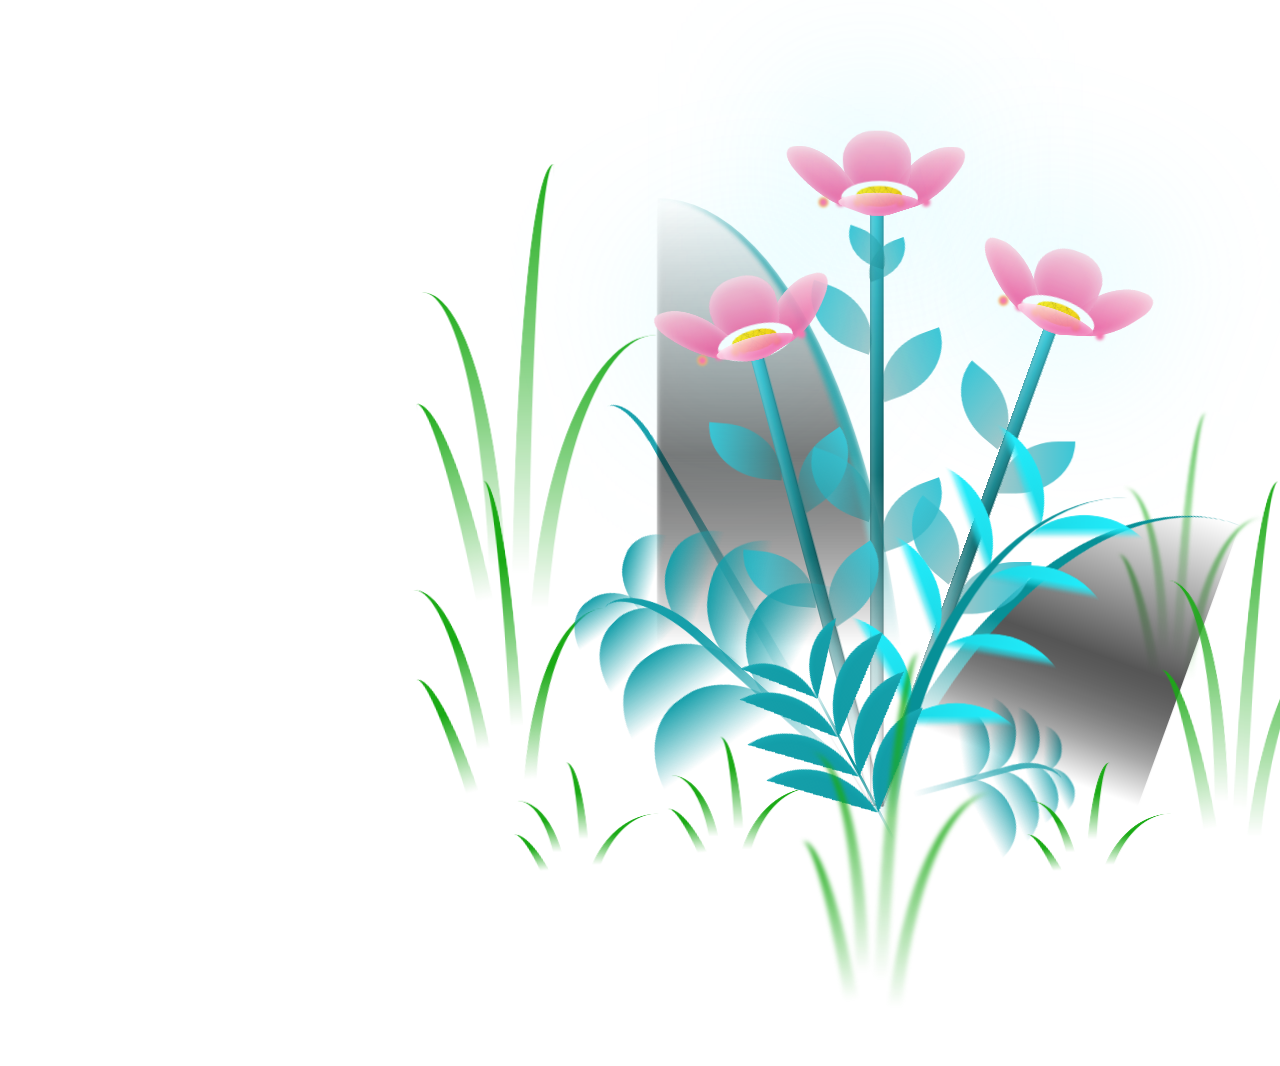
==== commit 8d7adbb3: "Add cache-busting query params for CSS, JS, and flowers iframe" ====
--- a/flowers.html
+++ b/flowers.html
@@ -4,8 +4,8 @@
     <meta charset="UTF-8">
     <meta http-equiv="X-UA-Compatible" content="IE=edge">
     <meta name="viewport" content="width=device-width, initial-scale=1.0">
-    <link rel="stylesheet" href="style/flowers.css">
-    <script src="script/flowers.js" type="text/javascript"></script><title>Flowers</title>
+    <link rel="stylesheet" href="style/flowers.css?v=20261117">
+    <script src="script/flowers.js?v=20261117" type="text/javascript"></script><title>Flowers</title>
 </head>
     
 <body class="not-loaded">
--- a/style/flowers.css
+++ b/style/flowers.css
@@ -27,7 +27,19 @@
 
 .flowers {
   position: relative;
-  transform: scale(0.95) translateY(-10px);
+  transform: translateX(clamp(80px, 18vw, 240px)) scale(0.95) translateY(-10px);
+}
+
+@media screen and (max-width: 1180px) {
+  .flowers {
+    transform: translateX(clamp(70px, 17vw, 190px)) scale(0.84) translateY(-10px);
+  }
+}
+
+@media screen and (max-height: 520px) and (orientation: landscape) {
+  .flowers {
+    transform: translateX(clamp(60px, 18vw, 150px)) scale(0.76) translateY(-6px);
+  }
 }
 
 .flower {
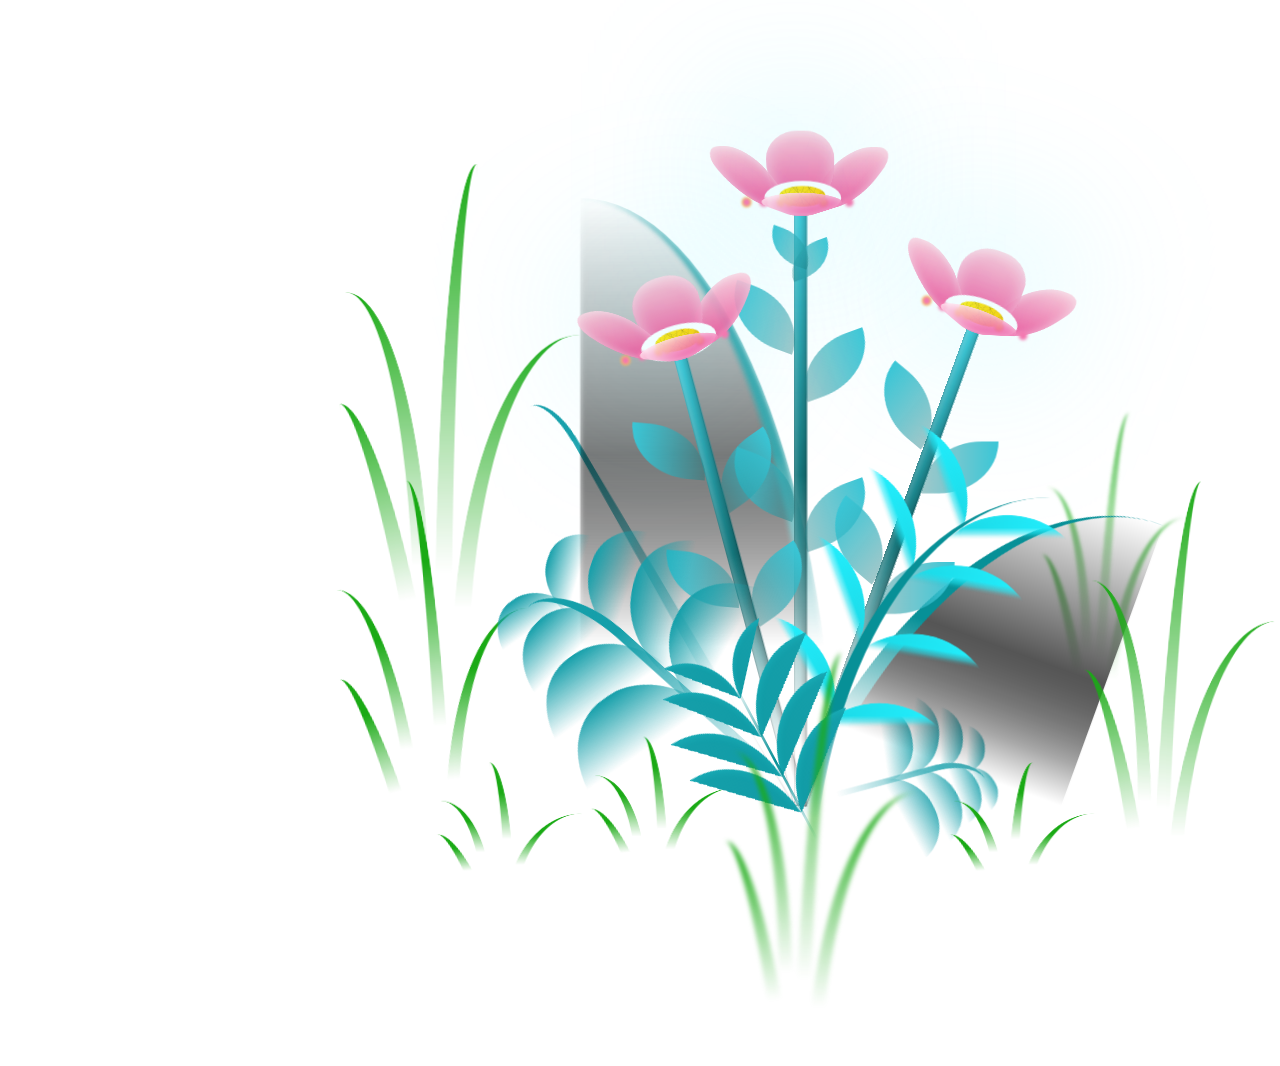
==== commit 2a53c4c8: "fix display" ====
--- a/flowers.html
+++ b/flowers.html
@@ -4,8 +4,8 @@
     <meta charset="UTF-8">
     <meta http-equiv="X-UA-Compatible" content="IE=edge">
     <meta name="viewport" content="width=device-width, initial-scale=1.0">
-    <link rel="stylesheet" href="style/flowers.css?v=20261117">
-    <script src="script/flowers.js?v=20261117" type="text/javascript"></script><title>Flowers</title>
+    <link rel="stylesheet" href="style/flowers.css?v=20261117c">
+    <script src="script/flowers.js?v=20261117c" type="text/javascript"></script><title>Flowers</title>
 </head>
     
 <body class="not-loaded">
--- a/style/flowers.css
+++ b/style/flowers.css
@@ -27,18 +27,18 @@
 
 .flowers {
   position: relative;
-  transform: translateX(clamp(80px, 18vw, 240px)) scale(0.95) translateY(-10px);
+  transform: translateX(clamp(60px, 12vw, 170px)) scale(0.95) translateY(-10px);
 }
 
 @media screen and (max-width: 1180px) {
   .flowers {
-    transform: translateX(clamp(70px, 17vw, 190px)) scale(0.84) translateY(-10px);
+    transform: translateX(clamp(30px, 8vw, 100px)) scale(0.88) translateY(-10px);
   }
 }
 
 @media screen and (max-height: 520px) and (orientation: landscape) {
   .flowers {
-    transform: translateX(clamp(60px, 18vw, 150px)) scale(0.76) translateY(-6px);
+    transform: translateX(clamp(40px, 11vw, 100px)) scale(0.92) translateY(-6px);
   }
 }
 
